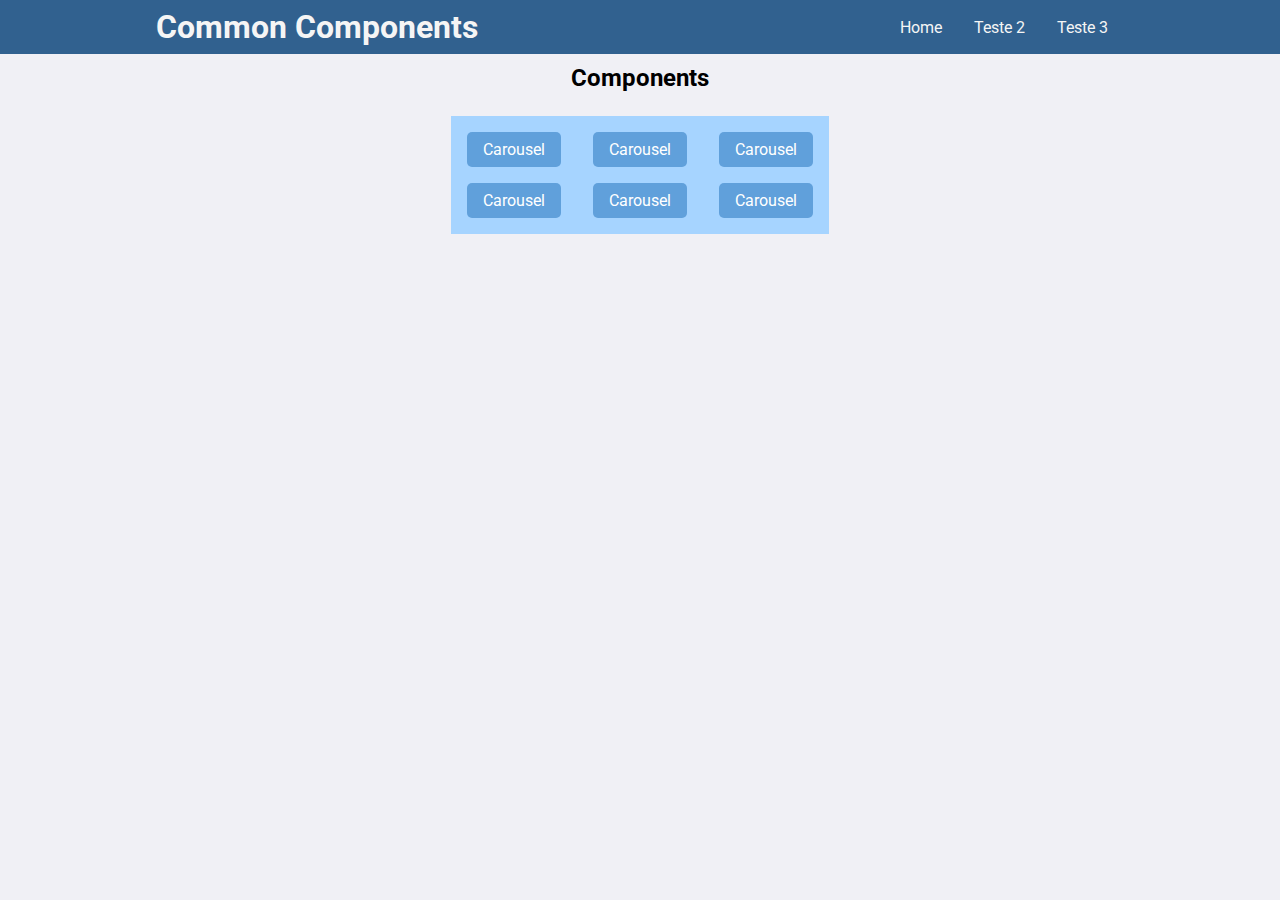
==== index.html @ f931f300 "html and css carousel" ====
<!DOCTYPE html>
<html lang="en">
  <head>
    <meta charset="UTF-8" />
    <meta name="viewport" content="width=device-width, initial-scale=1.0" />
    <title>Common Components</title>

    <link
      href="https://fonts.googleapis.com/css2?family=Roboto:wght@400;700&display=swap"
      rel="stylesheet"
    />
    <link rel="stylesheet" href="css/global.css" />
    <link rel="stylesheet" href="css/header.css" />
    <link rel="stylesheet" href="style.css" />
  </head>
  <body>
    <header class="menu">
      <div>
        <a class="link-home" href="/"><h1>Common Components</h1></a>
        <section>
          <a href="/" class="link-pages"><p>Home</p></a>
          <a href="#" class="link-pages"><p>Teste 2</p></a>
          <a href="#" class="link-pages"><p>Teste 3</p></a>
        </section>
      </div>
    </header>

    <main class="main-content">
      <h2 class="title">Components</h2>
      <section class="grid-links">
        <a href="/pages/carousel" class="">Carousel</a>
        <a href="/pages/carousel" class="">Carousel</a>
        <a href="/pages/carousel" class="">Carousel</a>
        <a href="/pages/carousel" class="">Carousel</a>
        <a href="/pages/carousel" class="">Carousel</a>
        <a href="/pages/carousel" class="">Carousel</a>
      </section>
    </main>
  </body>
</html>
---- css/global.css ----
:root {
  --blue-dark: #31618f;
  --blue-med: #60a0db;
  --blue-light: #a6d4ff;
  --brown-dark: #8f6622;
  --brown-light: #dbad60;
}

* {
  padding: 0;
  margin: 0;
  box-sizing: border-box;
}

body {
  font-family: 'Roboto', sans-serif;
  background-color: #f0f0f5;
}

a {
  text-decoration: none;
}

.main-content {
  width: 90%;
  max-width: 1000px;
  height: 100%;

  margin-top: 4em;

  margin: 4em auto 1em;
}
---- css/header.css ----
.menu {
  position: fixed;
  width: 100%;

  top: 0;
  right: 0;
  z-index: 50;
  
  display: flex;
  justify-content: center;

  background-color: var(--blue-dark);
}

.menu div {
  display: flex;
  justify-content: space-between;

  width: 100%;
  max-width: 1000px;

  padding: 0 1em;
}

.menu .link-home {
  color: whitesmoke;
  font-weight: bold;
  padding: 8px 0;
}

.menu section {
  display: flex;
}

.menu section .link-pages {
  height: 100%;
  padding: 0 16px;

  display: flex;
  align-items: center;
}

.menu section .link-pages p {
  color: whitesmoke;
}

.menu section .link-pages:hover {
  background-color: var(--blue-light);
}

.menu section .link-pages:hover p {
  color: var(--blue-dark);
}
---- style.css ----
.title {
  text-align: center;
  margin-bottom: 1em;
}

.grid-links {
  display: grid;
  grid-template-columns: 1fr 1fr 1fr;

  gap: 1em 2em;
  padding: 1em;
  margin: 0 auto;

  width: min-content;
  background-color: var(--blue-light);
}

.grid-links a {
  background-color: var(--blue-med);
  color: white;

  padding: 8px 16px;
  border-radius: 5px;
}

.grid-links a:hover {
  filter: brightness(.95);
}

.grid-links a:active {
  transform: scale(.95);
}
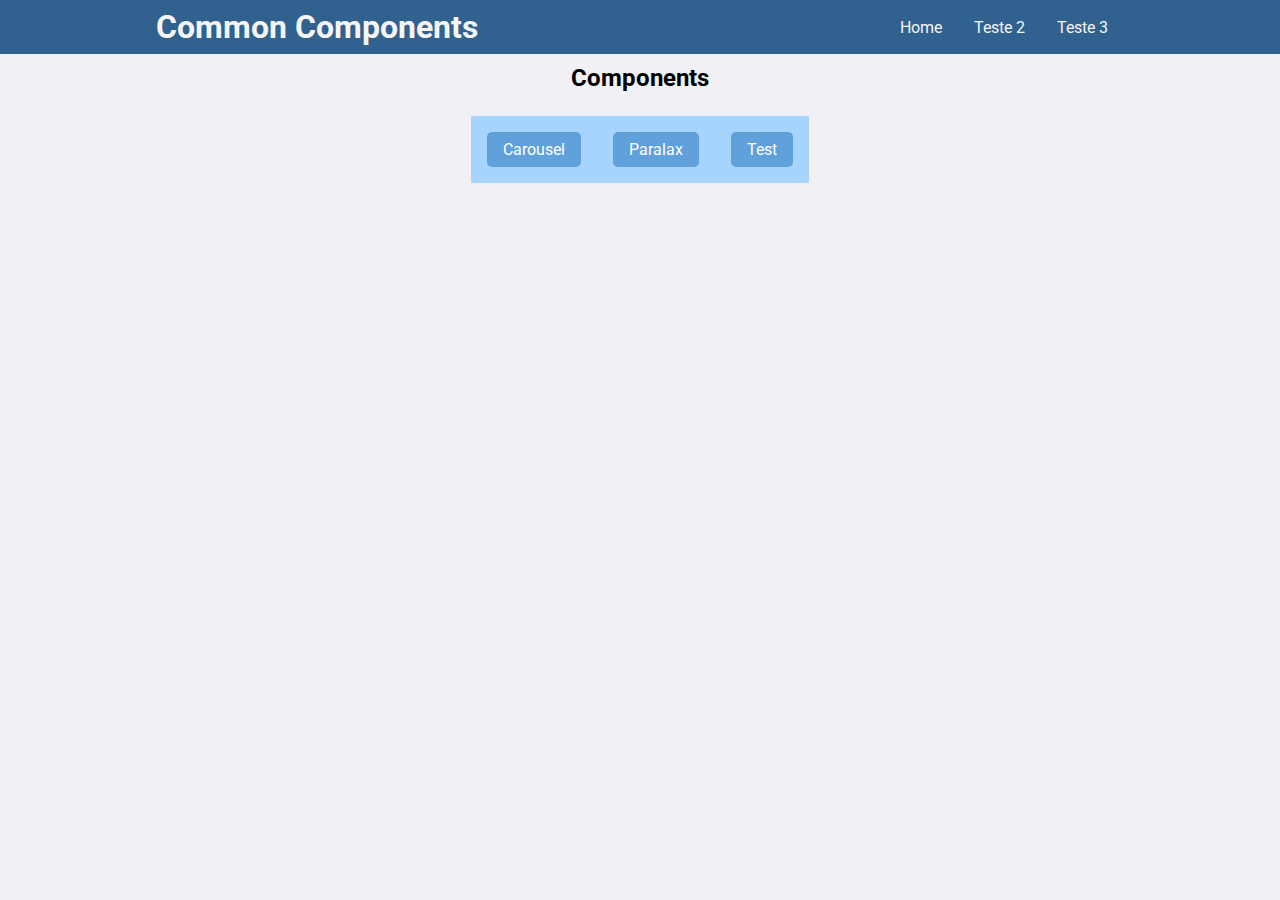
==== commit f58f0dfe: "Paralax effect - Page done" ====
--- a/index.html
+++ b/index.html
@@ -29,11 +29,8 @@
       <h2 class="title">Components</h2>
       <section class="grid-links">
         <a href="/pages/carousel" class="">Carousel</a>
-        <a href="/pages/carousel" class="">Carousel</a>
-        <a href="/pages/carousel" class="">Carousel</a>
-        <a href="/pages/carousel" class="">Carousel</a>
-        <a href="/pages/carousel" class="">Carousel</a>
-        <a href="/pages/carousel" class="">Carousel</a>
+        <a href="/pages/paralax" class="">Paralax</a>
+        <a href="#" class="">Test</a>
       </section>
     </main>
   </body>
--- a/style.css
+++ b/style.css
@@ -18,6 +18,7 @@
 .grid-links a {
   background-color: var(--blue-med);
   color: white;
+  text-align: center;
 
   padding: 8px 16px;
   border-radius: 5px;
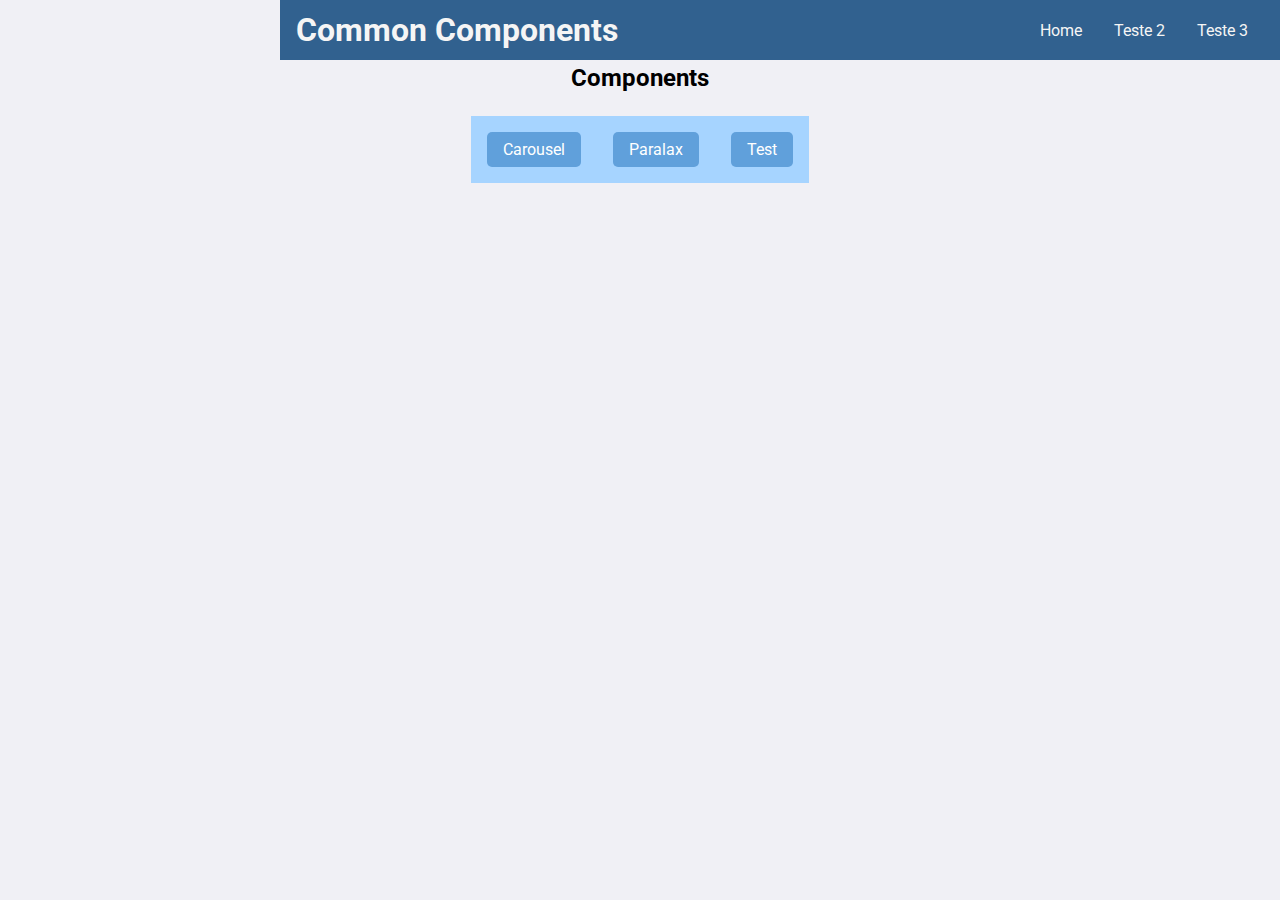
==== commit b97e5c52: "Responsive menu" ====
--- a/index.html
+++ b/index.html
@@ -15,14 +15,17 @@
   </head>
   <body>
     <header class="menu">
-      <div>
+        <input type="checkbox" id="check" !checked>
+        <label for="check" class="checkbtn">
+          <img src="assets/menu.svg" alt="">
+        </label>
+
         <a class="link-home" href="/"><h1>Common Components</h1></a>
-        <section>
-          <a href="/" class="link-pages"><p>Home</p></a>
-          <a href="#" class="link-pages"><p>Teste 2</p></a>
-          <a href="#" class="link-pages"><p>Teste 3</p></a>
-        </section>
-      </div>
+        <ul>
+          <li><a href="/" class="link-pages">Home</a></li>
+          <li><a href="#" class="link-pages">Teste 2</a></li>
+          <li><a href="#" class="link-pages">Teste 3</a></li>
+        </ul>
     </header>
 
     <main class="main-content">
--- a/css/header.css
+++ b/css/header.css
@@ -1,25 +1,20 @@
 .menu {
+  display: flex;
+  justify-content: space-between;
+  align-items: center;
+
+  width: 100%;
+  height: 60px;
+  max-width: 1000px;
+  z-index: 50;
+
+  padding: 0 1em;
+
   position: fixed;
-  width: 100%;
-
   top: 0;
   right: 0;
-  z-index: 50;
-  
-  display: flex;
-  justify-content: center;
 
   background-color: var(--blue-dark);
-}
-
-.menu div {
-  display: flex;
-  justify-content: space-between;
-
-  width: 100%;
-  max-width: 1000px;
-
-  padding: 0 1em;
 }
 
 .menu .link-home {
@@ -28,26 +23,92 @@
   padding: 8px 0;
 }
 
-.menu section {
-  display: flex;
+.menu #check {
+  display: none;
 }
 
-.menu section .link-pages {
-  height: 100%;
-  padding: 0 16px;
+.menu .checkbtn {
+  display: flex;
+  justify-content: center;
+  align-items: center;
+  width: 50px;
 
-  display: flex;
-  align-items: center;
+  cursor: pointer;
 }
 
-.menu section .link-pages p {
-  color: whitesmoke;
+.menu .checkbtn img {
+  width: 30px;
 }
 
-.menu section .link-pages:hover {
-  background-color: var(--blue-light);
+.menu ul {
+  list-style: none;
+  position: fixed;
+  top: -100%;
+  left: 0;
+
+  height: min-content;
+  width: 100%;
+  background-color: var(--blue-med);
+
+  transition: top 1s;
 }
 
-.menu section .link-pages:hover p {
-  color: var(--blue-dark);
+.menu #check:checked ~ ul {
+  top: 60px;
 }
+
+.menu ul .link-pages {
+  display: block;
+  padding: 10px 0;
+
+  font-size: 1.25em;
+  text-align: center;
+  color: white;
+  cursor: pointer;
+}
+
+.menu ul .link-pages:hover {
+  background-color: rgba(0, 0, 0, 0.1);
+}
+
+@media (min-width: 630px) {
+  .menu .checkbtn {
+    display: none;
+  }
+
+  .menu #check:checked ~ ul,
+  .menu #check ~ ul {
+    top: unset;
+  }
+
+  .menu ul {
+    height: 100%;
+    width: unset;
+
+    position: relative;
+    background-color: transparent;
+
+    left: unset;
+
+    display: flex;
+
+    font-size: 0.8em;
+  }
+
+  .menu ul .link-pages {
+    height: 100%;
+    padding: 0 16px;
+
+    display: flex;
+    align-items: center;
+  }
+
+  .menu ul .link-pages {
+    color: whitesmoke;
+  }
+
+  .menu ul .link-pages:hover {
+    background-color: var(--blue-light);
+    color: var(--blue-dark);
+  }
+}
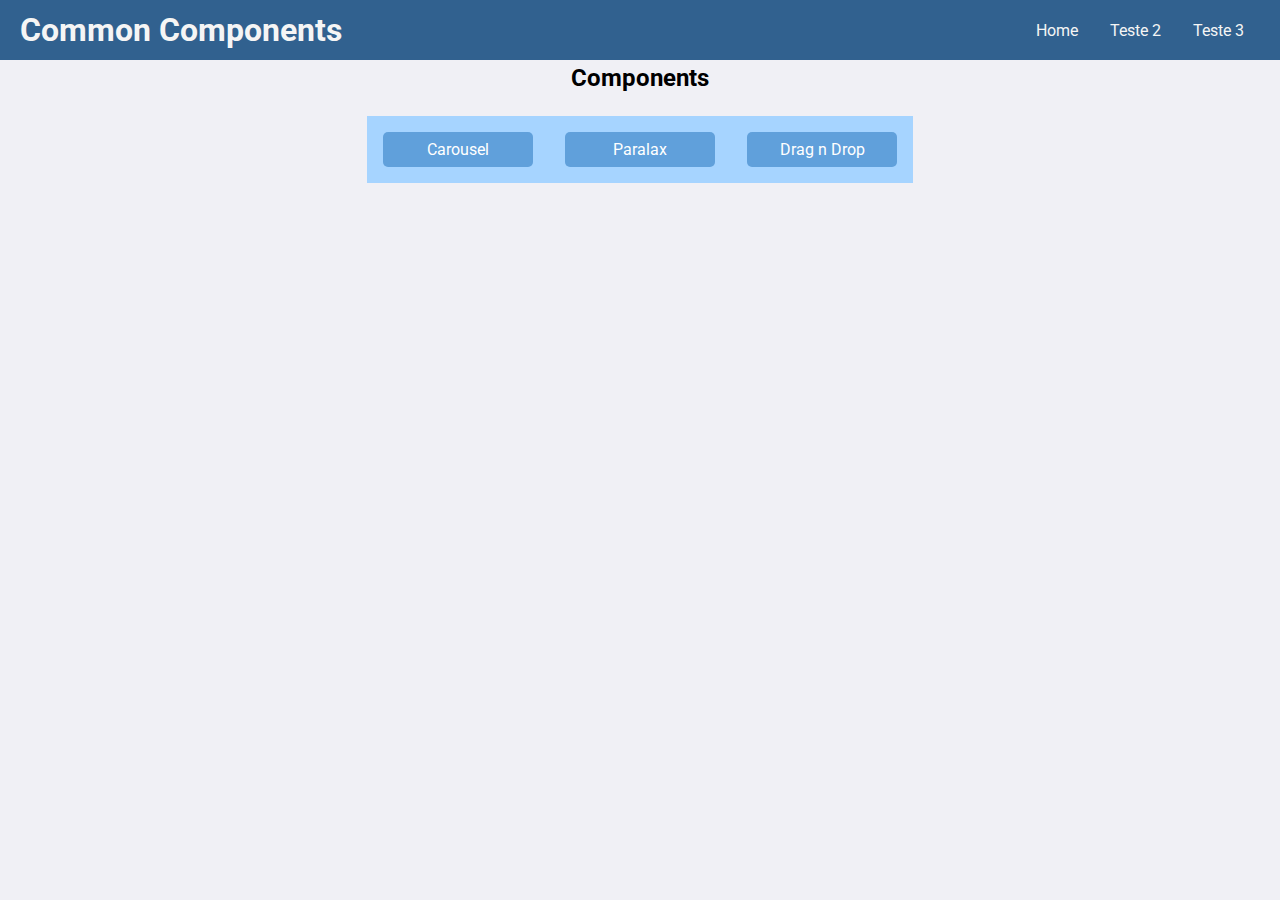
==== commit ccdf1485: "Drag n drop - page done" ====
--- a/index.html
+++ b/index.html
@@ -33,7 +33,7 @@
       <section class="grid-links">
         <a href="/pages/carousel" class="">Carousel</a>
         <a href="/pages/paralax" class="">Paralax</a>
-        <a href="#" class="">Test</a>
+        <a href="/pages/dragndrop" class="">Drag n Drop</a>
       </section>
     </main>
   </body>
--- a/css/header.css
+++ b/css/header.css
@@ -5,14 +5,13 @@
 
   width: 100%;
   height: 60px;
-  max-width: 1000px;
   z-index: 50;
 
-  padding: 0 1em;
+  padding: 0 1.25em;
 
   position: fixed;
   top: 0;
-  right: 0;
+  left: 0;
 
   background-color: var(--blue-dark);
 }
@@ -42,19 +41,19 @@
 
 .menu ul {
   list-style: none;
-  position: fixed;
-  top: -100%;
-  left: 0;
+  position: absolute;
+  top: 60px;
+  left: -100%;
 
   height: min-content;
   width: 100%;
   background-color: var(--blue-med);
 
-  transition: top 1s;
+  transition: left 1s ease;
 }
 
 .menu #check:checked ~ ul {
-  top: 60px;
+  left: 0;
 }
 
 .menu ul .link-pages {
@@ -88,9 +87,9 @@
     position: relative;
     background-color: transparent;
 
+    display: flex;
     left: unset;
-
-    display: flex;
+    transition: unset;
 
     font-size: 0.8em;
   }
--- a/style.css
+++ b/style.css
@@ -19,6 +19,7 @@
   background-color: var(--blue-med);
   color: white;
   text-align: center;
+  width: 150px;
 
   padding: 8px 16px;
   border-radius: 5px;
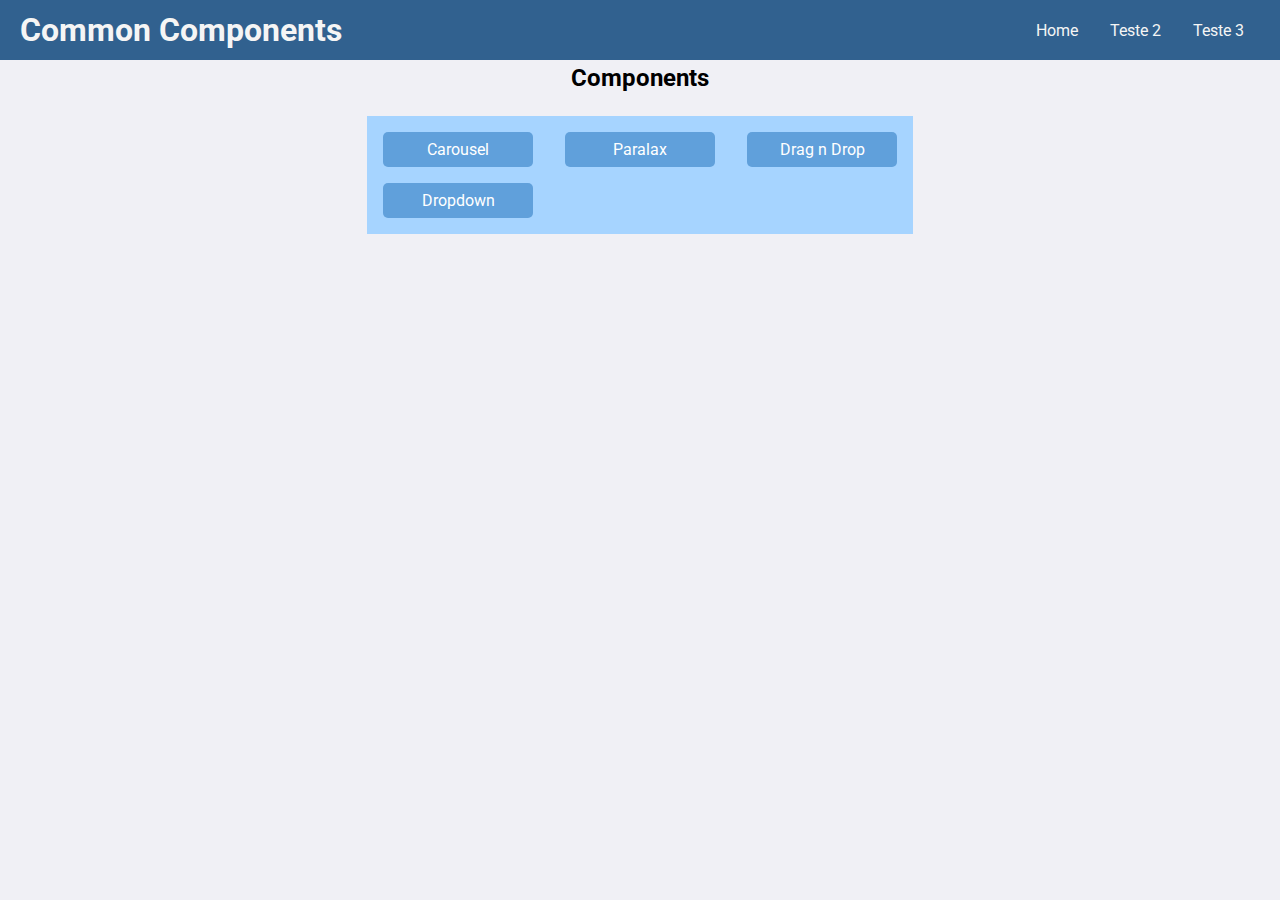
==== commit 3448ffdf: "Dropdown - page done" ====
--- a/index.html
+++ b/index.html
@@ -34,6 +34,7 @@
         <a href="/pages/carousel" class="">Carousel</a>
         <a href="/pages/paralax" class="">Paralax</a>
         <a href="/pages/dragndrop" class="">Drag n Drop</a>
+        <a href="/pages/dropdown" class="">Dropdown</a>
       </section>
     </main>
   </body>
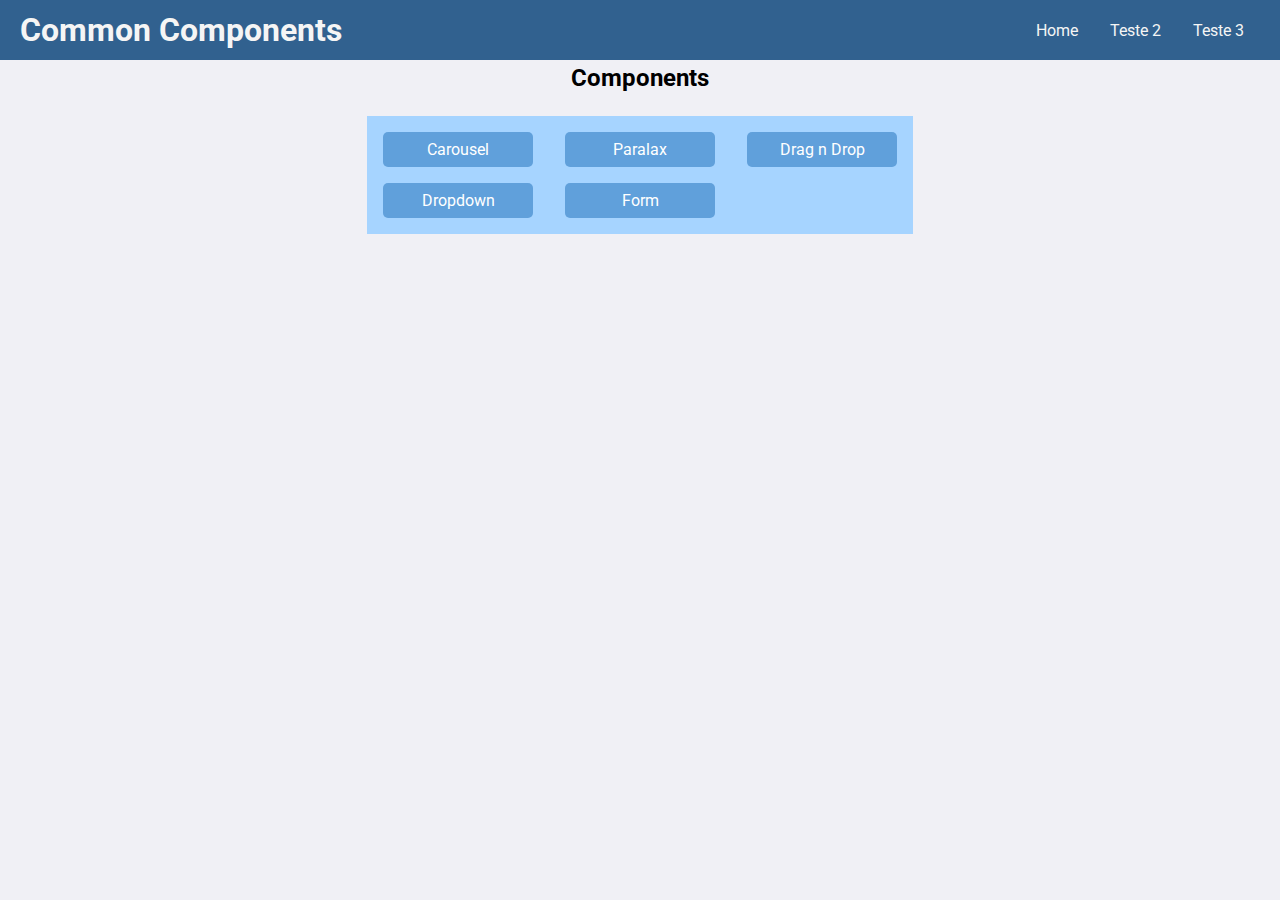
==== commit a4ec78c9: "feat: Base html structure" ====
--- a/index.html
+++ b/index.html
@@ -9,20 +9,20 @@
       href="https://fonts.googleapis.com/css2?family=Roboto:wght@400;700&display=swap"
       rel="stylesheet"
     />
-    <link rel="stylesheet" href="css/global.css" />
-    <link rel="stylesheet" href="css/header.css" />
-    <link rel="stylesheet" href="style.css" />
+    <link rel="stylesheet" href="./css/global.css" />
+    <link rel="stylesheet" href="./css/header.css" />
+    <link rel="stylesheet" href="./style.css" />
   </head>
   <body>
     <header class="menu">
         <input type="checkbox" id="check" !checked>
         <label for="check" class="checkbtn">
-          <img src="assets/menu.svg" alt="">
+          <img src="./assets/menu.svg" alt="">
         </label>
 
-        <a class="link-home" href="/"><h1>Common Components</h1></a>
+        <a class="link-home" href="./index.html"><h1>Common Components</h1></a>
         <ul>
-          <li><a href="/" class="link-pages">Home</a></li>
+          <li><a href="./index.html" class="link-pages">Home</a></li>
           <li><a href="#" class="link-pages">Teste 2</a></li>
           <li><a href="#" class="link-pages">Teste 3</a></li>
         </ul>
@@ -31,10 +31,11 @@
     <main class="main-content">
       <h2 class="title">Components</h2>
       <section class="grid-links">
-        <a href="/pages/carousel" class="">Carousel</a>
-        <a href="/pages/paralax" class="">Paralax</a>
-        <a href="/pages/dragndrop" class="">Drag n Drop</a>
-        <a href="/pages/dropdown" class="">Dropdown</a>
+        <a href="./pages/carousel/index.html">Carousel</a>
+        <a href="./pages/paralax/index.html">Paralax</a>
+        <a href="./pages/dragndrop/index.html">Drag n Drop</a>
+        <a href="./pages/dropdown/index.html">Dropdown</a>
+        <a href="./pages/form/index.html">Form</a>
       </section>
     </main>
   </body>
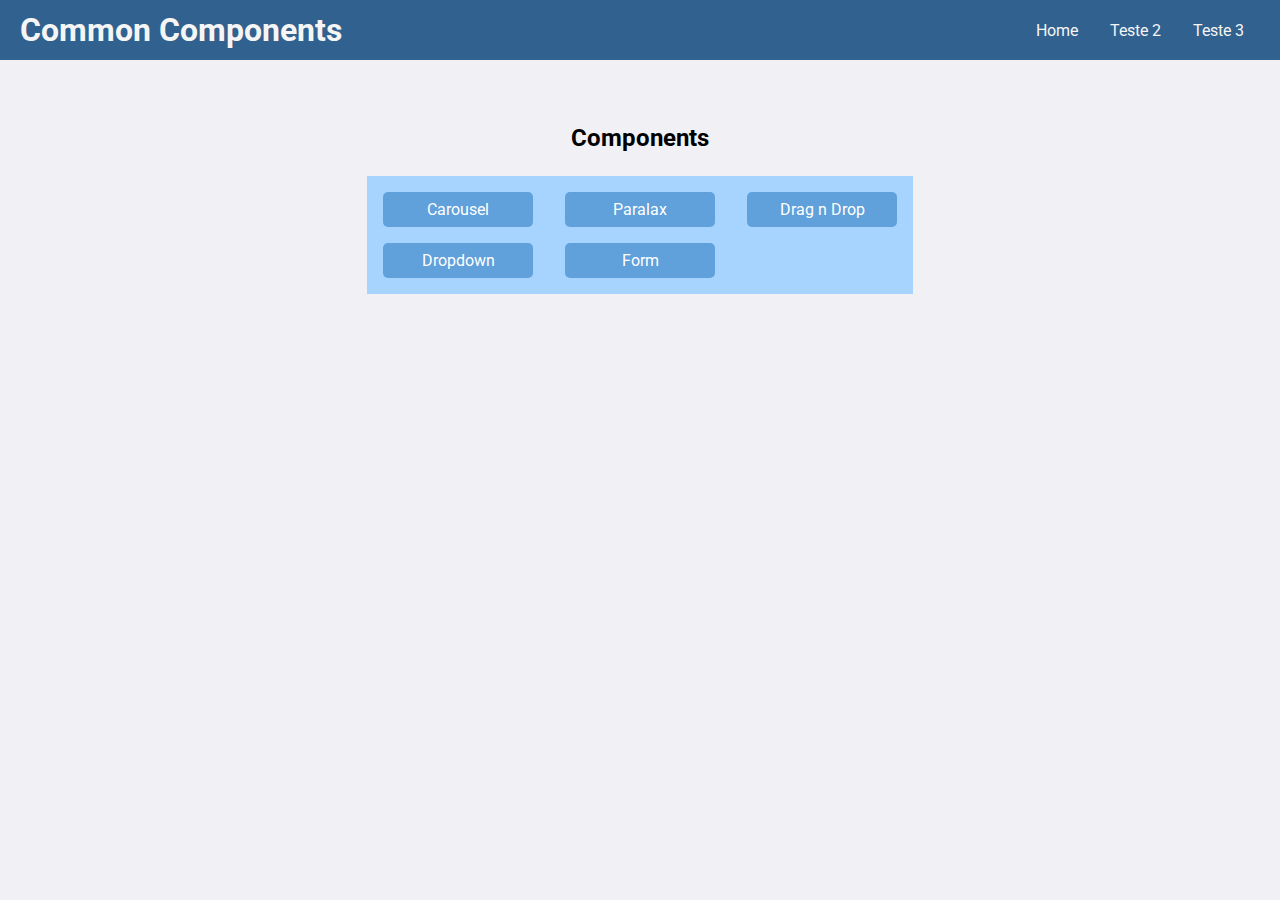
==== commit 019c130d: "chore: rename class check-btn" ====
--- a/index.html
+++ b/index.html
@@ -16,7 +16,7 @@
   <body>
     <header class="menu">
         <input type="checkbox" id="check" !checked>
-        <label for="check" class="checkbtn">
+        <label for="check" class="check-btn">
           <img src="./assets/menu.svg" alt="">
         </label>
 
--- a/css/header.css
+++ b/css/header.css
@@ -9,7 +9,7 @@
 
   padding: 0 1.25em;
 
-  position: fixed;
+  position: relative;
   top: 0;
   left: 0;
 
@@ -22,11 +22,17 @@
   padding: 8px 0;
 }
 
+@media (max-width: 420px) {
+  .menu .link-home {
+    display: none;
+  }
+}
+
 .menu #check {
   display: none;
 }
 
-.menu .checkbtn {
+.menu .check-btn {
   display: flex;
   justify-content: center;
   align-items: center;
@@ -35,7 +41,7 @@
   cursor: pointer;
 }
 
-.menu .checkbtn img {
+.menu .check-btn img {
   width: 30px;
 }
 
@@ -71,7 +77,7 @@
 }
 
 @media (min-width: 630px) {
-  .menu .checkbtn {
+  .menu .check-btn {
     display: none;
   }
 
--- a/style.css
+++ b/style.css
@@ -5,7 +5,7 @@
 
 .grid-links {
   display: grid;
-  grid-template-columns: 1fr 1fr 1fr;
+  grid-template-columns: 1fr;
 
   gap: 1em 2em;
   padding: 1em;
@@ -13,6 +13,18 @@
 
   width: min-content;
   background-color: var(--blue-light);
+}
+
+@media (min-width: 420px) {
+  .grid-links {
+    grid-template-columns: 1fr 1fr;
+  }
+}
+
+@media (min-width: 620px) {
+  .grid-links {
+    grid-template-columns: 1fr 1fr 1fr;
+  }
 }
 
 .grid-links a {
@@ -26,9 +38,9 @@
 }
 
 .grid-links a:hover {
-  filter: brightness(.95);
+  filter: brightness(0.95);
 }
 
 .grid-links a:active {
-  transform: scale(.95);
-}+  transform: scale(0.95);
+}
